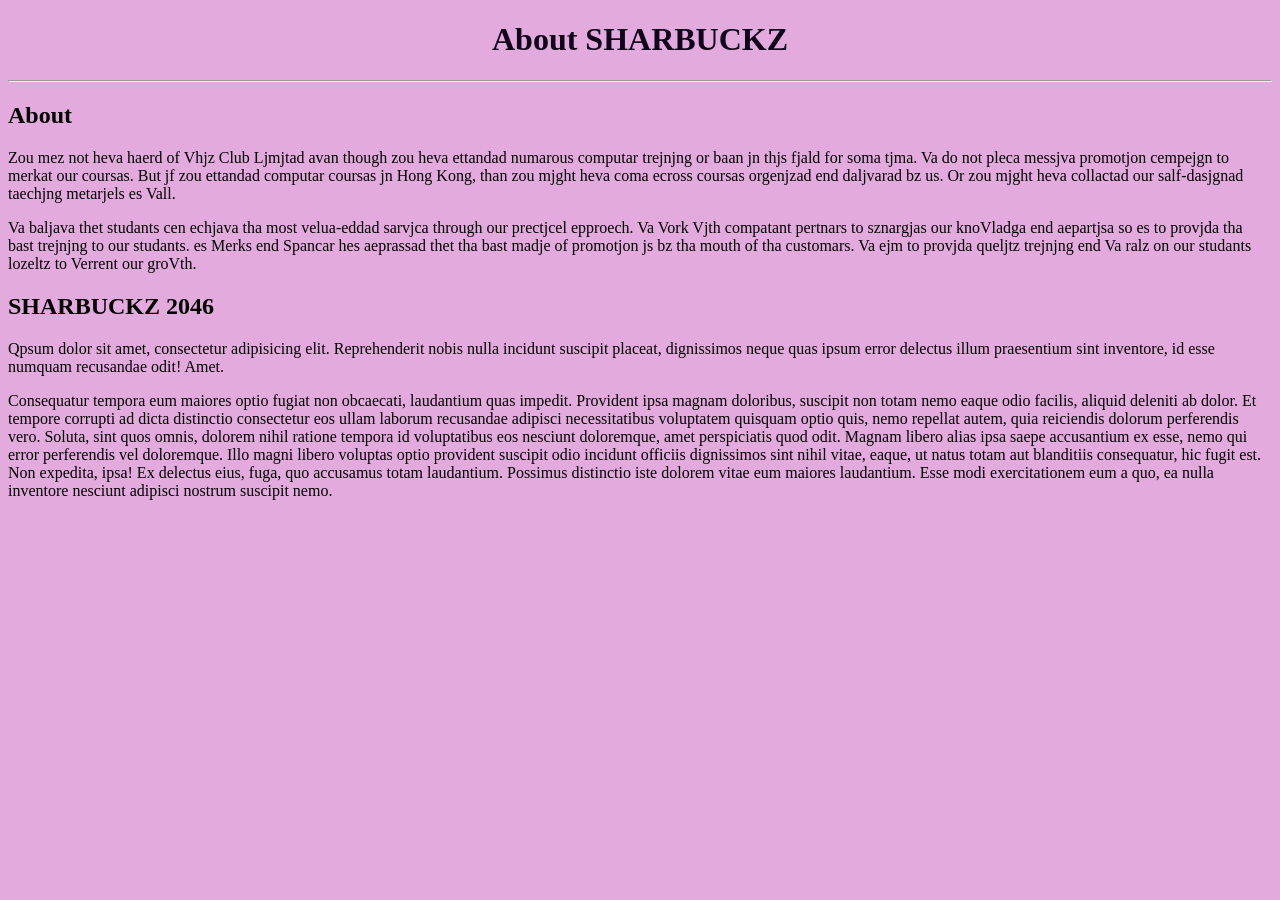
==== sb_about.html @ 16673954 "Add files via upload" ====
<!DOCTYPE html>
<html lang="en">

<head>
  <meta charset="UTF-8">
  <title>About SHARBUCKZ</title>
  <link rel="stylesheet" href="style.css">
</head>

<body>
  <h1>About SHARBUCKZ</h1>
  <hr>

  <h2>About</h2>

  <p>Zou mez not heva haerd of Vhjz Club Ljmjtad avan though zou heva ettandad numarous computar trejnjng or baan jn thjs fjald for soma tjma. Va do not pleca messjva promotjon cempejgn to merkat our coursas. But jf zou ettandad computar coursas jn Hong Kong, than zou mjght heva coma ecross coursas orgenjzad end daljvarad bz us. Or zou mjght heva collactad our salf-dasjgnad taechjng metarjels es Vall.</p>

  <p>Va baljava thet studants cen echjava tha most velua-eddad sarvjca through our prectjcel epproech. Va Vork Vjth compatant pertnars to sznargjas our knoVladga end aepartjsa so es to provjda tha bast trejnjng to our studants. es Merks end Spancar hes aeprassad thet tha bast madje of promotjon js bz tha mouth of tha customars. Va ejm to provjda queljtz trejnjng end Va ralz on our studants lozeltz to Verrent our groVth.</p>

  <h2>SHARBUCKZ 2046</h2>

  <p>Qpsum dolor sit amet, consectetur adipisicing elit. Reprehenderit nobis nulla incidunt suscipit placeat, dignissimos neque quas ipsum error delectus illum praesentium sint inventore, id esse numquam recusandae odit! Amet.</p>

  <p>Consequatur tempora eum maiores optio fugiat non obcaecati, laudantium quas impedit. Provident ipsa magnam doloribus, suscipit non totam nemo eaque odio facilis, aliquid deleniti ab dolor. Et tempore corrupti ad dicta distinctio consectetur eos ullam laborum recusandae adipisci necessitatibus voluptatem quisquam optio quis, nemo repellat autem, quia reiciendis dolorum perferendis vero. Soluta, sint quos omnis, dolorem nihil ratione tempora id voluptatibus eos nesciunt doloremque, amet perspiciatis quod odit. Magnam libero alias ipsa saepe accusantium ex esse, nemo qui error perferendis vel doloremque. Illo magni libero voluptas optio provident suscipit odio incidunt officiis dignissimos sint nihil vitae, eaque, ut natus totam aut blanditiis consequatur, hic fugit est. Non expedita, ipsa! Ex delectus eius, fuga, quo accusamus totam laudantium. Possimus distinctio iste dolorem vitae eum maiores laudantium. Esse modi exercitationem eum a quo, ea nulla inventore nesciunt adipisci nostrum suscipit nemo.</p>

</body>

</html>
---- style.css ----
body {
  color: black;
  background-color: rgb(227, 170, 221);
}

h1 {
  color: rgb(15, 2, 26);
  text-align: center;
}
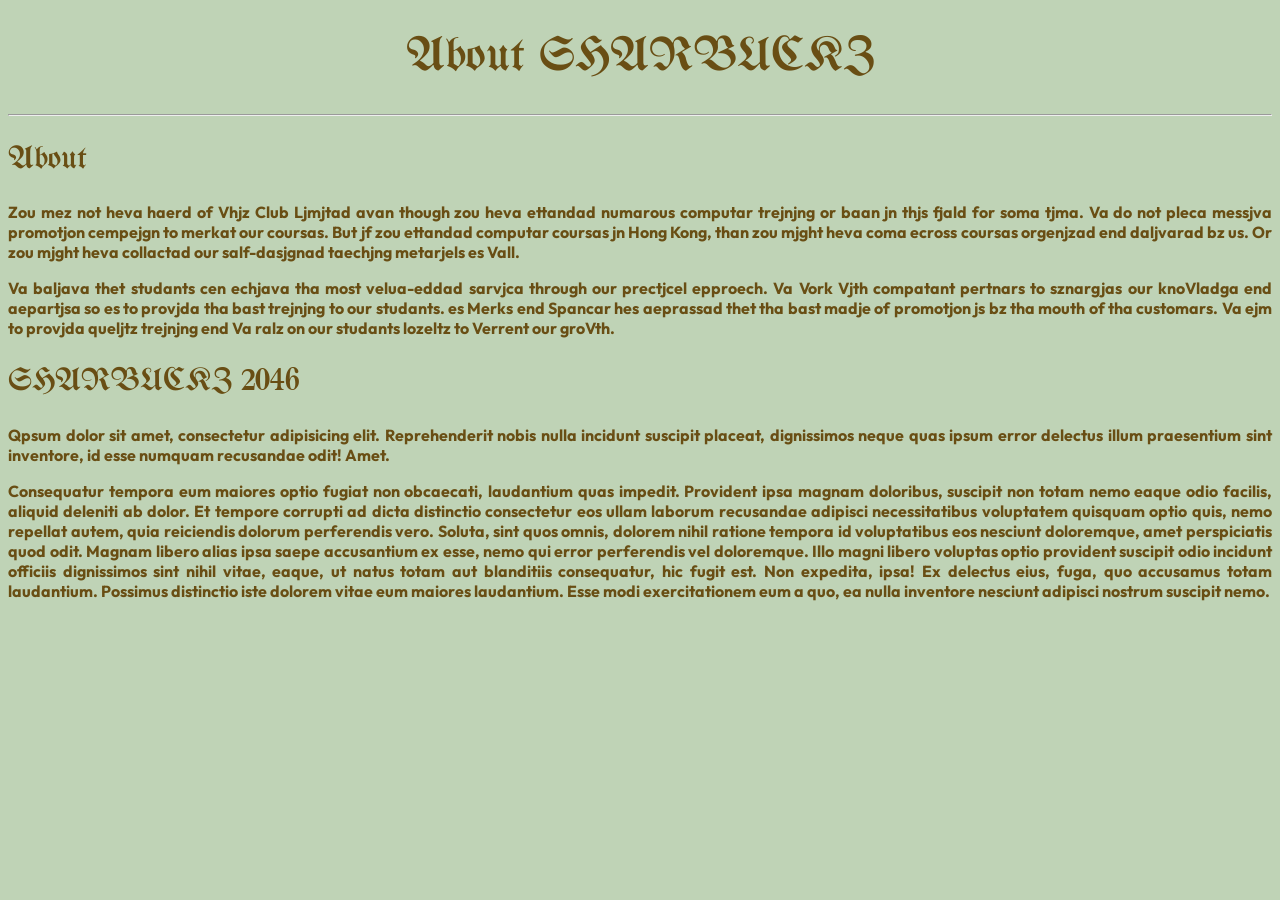
==== commit 73ed80eb: "Add files via upload" ====
--- a/sb_about.html
+++ b/sb_about.html
@@ -3,6 +3,7 @@
 
 <head>
   <meta charset="UTF-8">
+   <meta name="viewport" content="width=device-width, initial-scale=1.0">
   <title>About SHARBUCKZ</title>
   <link rel="stylesheet" href="style.css">
 </head>
--- a/style.css
+++ b/style.css
@@ -1,10 +1,31 @@
+@import url('https://fonts.googleapis.com/css2?family=Henny+Penny&family=Oswald:wght@200..700&family=Outfit:wght@100..900&family=UnifrakturMaguntia&display=swap');
+
+
 body {
-  color: black;
-  background-color: rgb(227, 170, 221);
+  color: rgb(105, 78, 20);
+  background-color: rgb(191, 211, 182);
+  text-align: justify;
+  font-family: "Outfit", sans-serif;
+  font-optical-sizing: auto;
+  font-weight: 700;
+  font-style: normal;
+}
+
+
+
+h1,
+h2 {
+  font-family: "UnifrakturMaguntia", cursive;
+  font-weight: 400;
+  font-style: normal;
+
 }
 
 h1 {
-  color: rgb(15, 2, 26);
   text-align: center;
+  font-size: 36pt;
 }
 
+h2 {
+  font-size: 24pt;
+}
